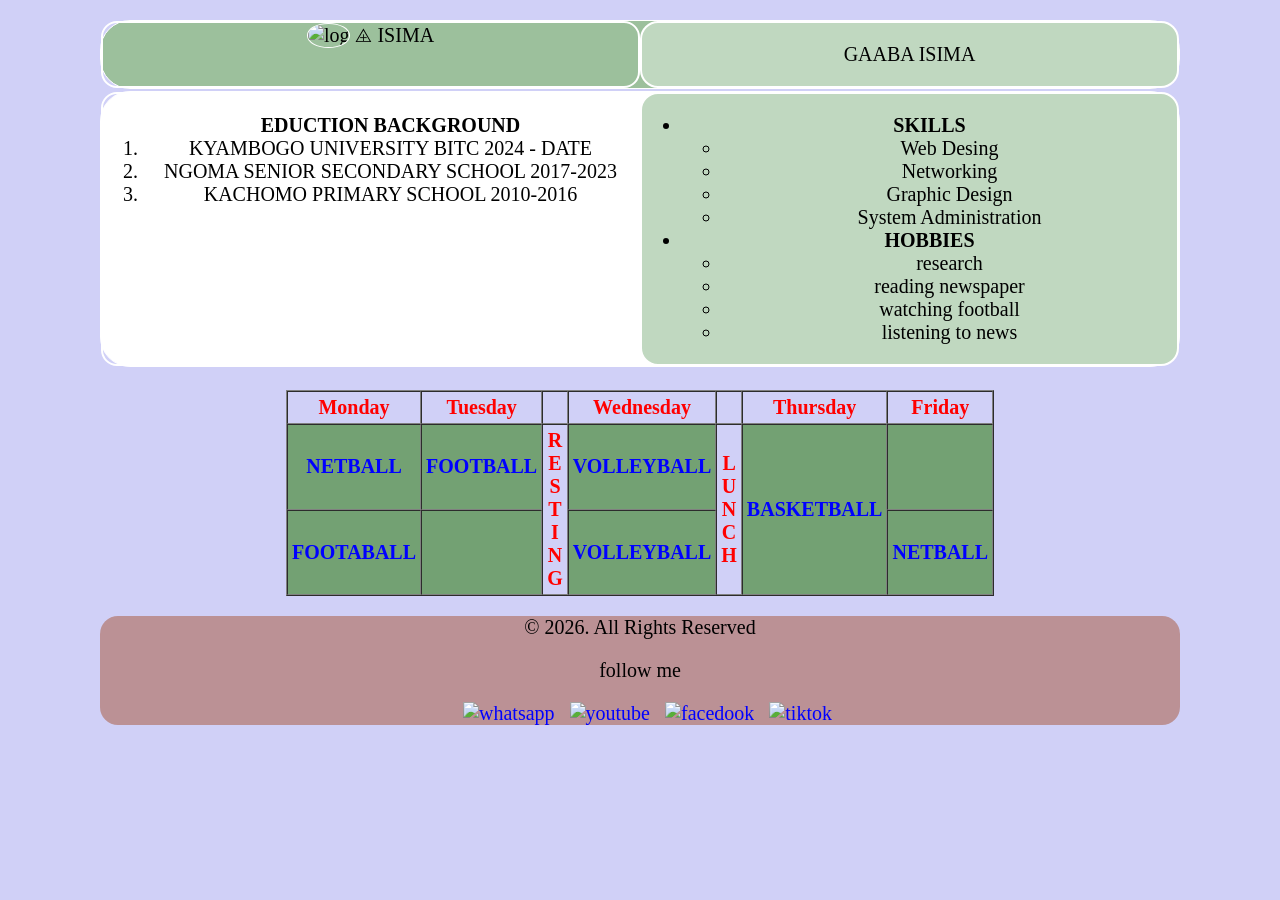
==== port.html @ 68fb47df "Add files via upload" ====
<!doctype html>
<html lang="en">
  <head>
    <meta charset="UTF-8" />
    <meta name="viewport" content="width=device-width, initial-scale=1.0" />
    <title>Document</title>
    <link rel="stylesheet" href="myportfolio.css" />
  </head>
  <body>
    <div  class="whole">
      <nav><div id="nav" class="home"> 
        <div class="education">
          <img class="log" src="image\isima.jpg" alt="log" width="20px" />
          <span> &triplus; ISIMA</span>
        </div>
        <div class="skill">
          <p>GAABA ISIMA</p>
         
        </div>
        
          
        
      </div>
      
      </div></nav>
      
    
      <div id="home">
        <div class="education">
        <ol> <b>EDUCTION BACKGROUND </b>
          <li>KYAMBOGO UNIVERSITY BITC  2024 - DATE</li>
          <li> NGOMA SENIOR SECONDARY SCHOOL 2017-2023</li>
          <li>KACHOMO PRIMARY SCHOOL 2010-2016</li>
        </ol>
        </div>

        <div class="skill">
          <ul>
          <li><b>SKILLS</b>
            <ul>
              <li>  Web Desing</li>
              <li>Networking </li>
              <li>Graphic Design</li>
              <li>System Administration</li>
            </ul>
          </li>
          <li><b>HOBBIES</b>
            <ul>
              <li>research</li>
              <li>reading newspaper</li>
              <li>watching football</li>
              <li>listening to news</li>
            </ul>
          </li>
        </ul>
        </div>
        
      </div>
      <section class="table"><br>
         <table border="1" cellpadding="4" cellspacing="0" style="color:">
        <tr>
            <th>Monday</th>
            <th>Tuesday</th>
            <th></th>
            <th>Wednesday</th>
            <th></th>
            <th>Thursday</th>
            <th>Friday</th>
        </tr>
        <tr>
            <td>NETBALL</td>
            <td>FOOTBALL</td>
            <th rowspan="5">R<br>E<br>S<br>T<br>I<br>N <br>G</th>
            <td>VOLLEYBALL</td>
            <th rowspan="5">L<br>U<br>N<br>C<br>H</th>
            <td rowspan="5">BASKETBALL</td>
            <td></td>

        </tr>
        <tr>
            <td>FOOTABALL</td>
            <td></td>
            <td>VOLLEYBALL</td>
            <td>NETBALL</td>
        </tr>
       </table>
      </section>

     <footer class="footer" style="text-align: center">
      <p>&copy 2026. All Rights Reserved</p>
      <p>follow me</p>
      <ul>
        <li><a
        href="https://wa.me/message/43BRKGOHEZWQB1" target="_blank" rel="noopener noreferrer"
        ><img src="image/whatsapp.svg" alt="whatsapp"
      /></a></li>
        <li>
          <a
        href="http://wwww. youtube.com/Gaabaisima-y9h"  target="_blank" rel="noopener noreferrer"
        ><img src="image/youtube.svg" alt="youtube"/></a>
        </li>
        <li><a href="http://" target="_blank" rel="noopener noreferrer"
        ><img src="image/facebook.svg" alt="facedook" /></a></li>
        <li><a
        href="https://www.titok.com/1gimatech?_r=1&_t=ZS-95G4ktszCiO" target="_blank"
        rel="noopener noreferrer"
        ><img src="image/tiktok.svg" alt="tiktok"
      /></a></li>
        <li> <a
        href="https://x.com/GaabaIsima34069" target="_blank" rel="noopener noreferrer"><img src="image/twitter.svg" alt=""/></a>
      </li>
      </ul>
      </footer>
    </div>
  </body>
</html>
---- myportfolio.css ----
body{
    background:linear-gradient(rgba(0,0,0,0.5)),(rgba(0,0,0,0.5)),url(image/com.jpg);
    margin: 10px;
    background-size: cover;
    background-position: center;
    max-width: 95vw;
    width: 95%vw;
    height: 95%vh;
    background-color: rgb(204, 152, 152);
    text-align: center;
    margin: 1em 5em;
    
}



.log{
    border: solid white 1px;
    border-radius: 50%;
}
#nav{
    background-color: white;
    display: flex;
    border: solid white 1px;
    border-radius: 1.5em;
    margin: 2px auto;
    background-color: rgb(156, 192, 156);
}
#home{

    background-color: white;
    display: flex;
    border: solid white 1px;
    border-radius: 1.5em;
    margin: 0px auto;
     background-image: url(image/texture.jpg);
      background-position: center;
    background-size: cover;
}
.home{
    padding: 0px;
    margin: auto;
    background-color: green;
}
a{
    text-decoration: none;
    color:blue; 
}
a:hover{
    color:green;
}
#home{

    background-color: white;
    display: flex;
    border: solid white 1px;
    border-radius: 1.5em;
    margin: 0px auto;
     background-image: url(image/texture.jpg);
      background-position: center;
    background-size: cover;
}
.education{
   
    border: solid white 0.1em;
    border-radius: 0.8em; 
    width: 50%; 
}
.skill{
    background-color: rgb(192, 216, 192);
    border: solid white 0.1em;
    border-radius: 0.9em;
    width: 50%;
    padding: 0px;
}

a img{
    width: 4dvb;
    
}
table {
    color: blue;
    background-image: url(image/texture.jpg);
      background-position: center;
    background-size: cover;
    font-weight: bold;
    margin: 0px auto;
}
th {
    color: red;

    

}
td {
    background-color: rgb(115, 161, 115);
    

}
footer{
    background-color: rgb(187, 145, 149);
    border-radius: 0.9em;
}
footer ul li{
    display: inline;
    margin-right: 0.5em;
}
@media screen and (min-width: 320px) and (min-height:360px){
    body{
        background-color:white);
        font-size: 16px;
    }
}
    
@media screen and (min-width:481px) and (min-height:767px){
    body{
        background-color: rgb(208, 208, 247);
        font-size: 20px;
    }
}
@media screen and (min-width:768px) and (min-height:10279px){
    body{
        background-color:rgb(151, 151, 201) ;
        font-size: 24px;
    }20px
}@media screen and (min-width:1024px) and (min-height:1279px){
    body{
        background-color: rgb(229, 229, 238);
        font-size: 28px;
    }20px
}@media screen and (min-width:1024px) and (min-height:1366px){
    body{
        background-color: rgb(141, 141, 235);
        font-size: 32px;
    }20px
}
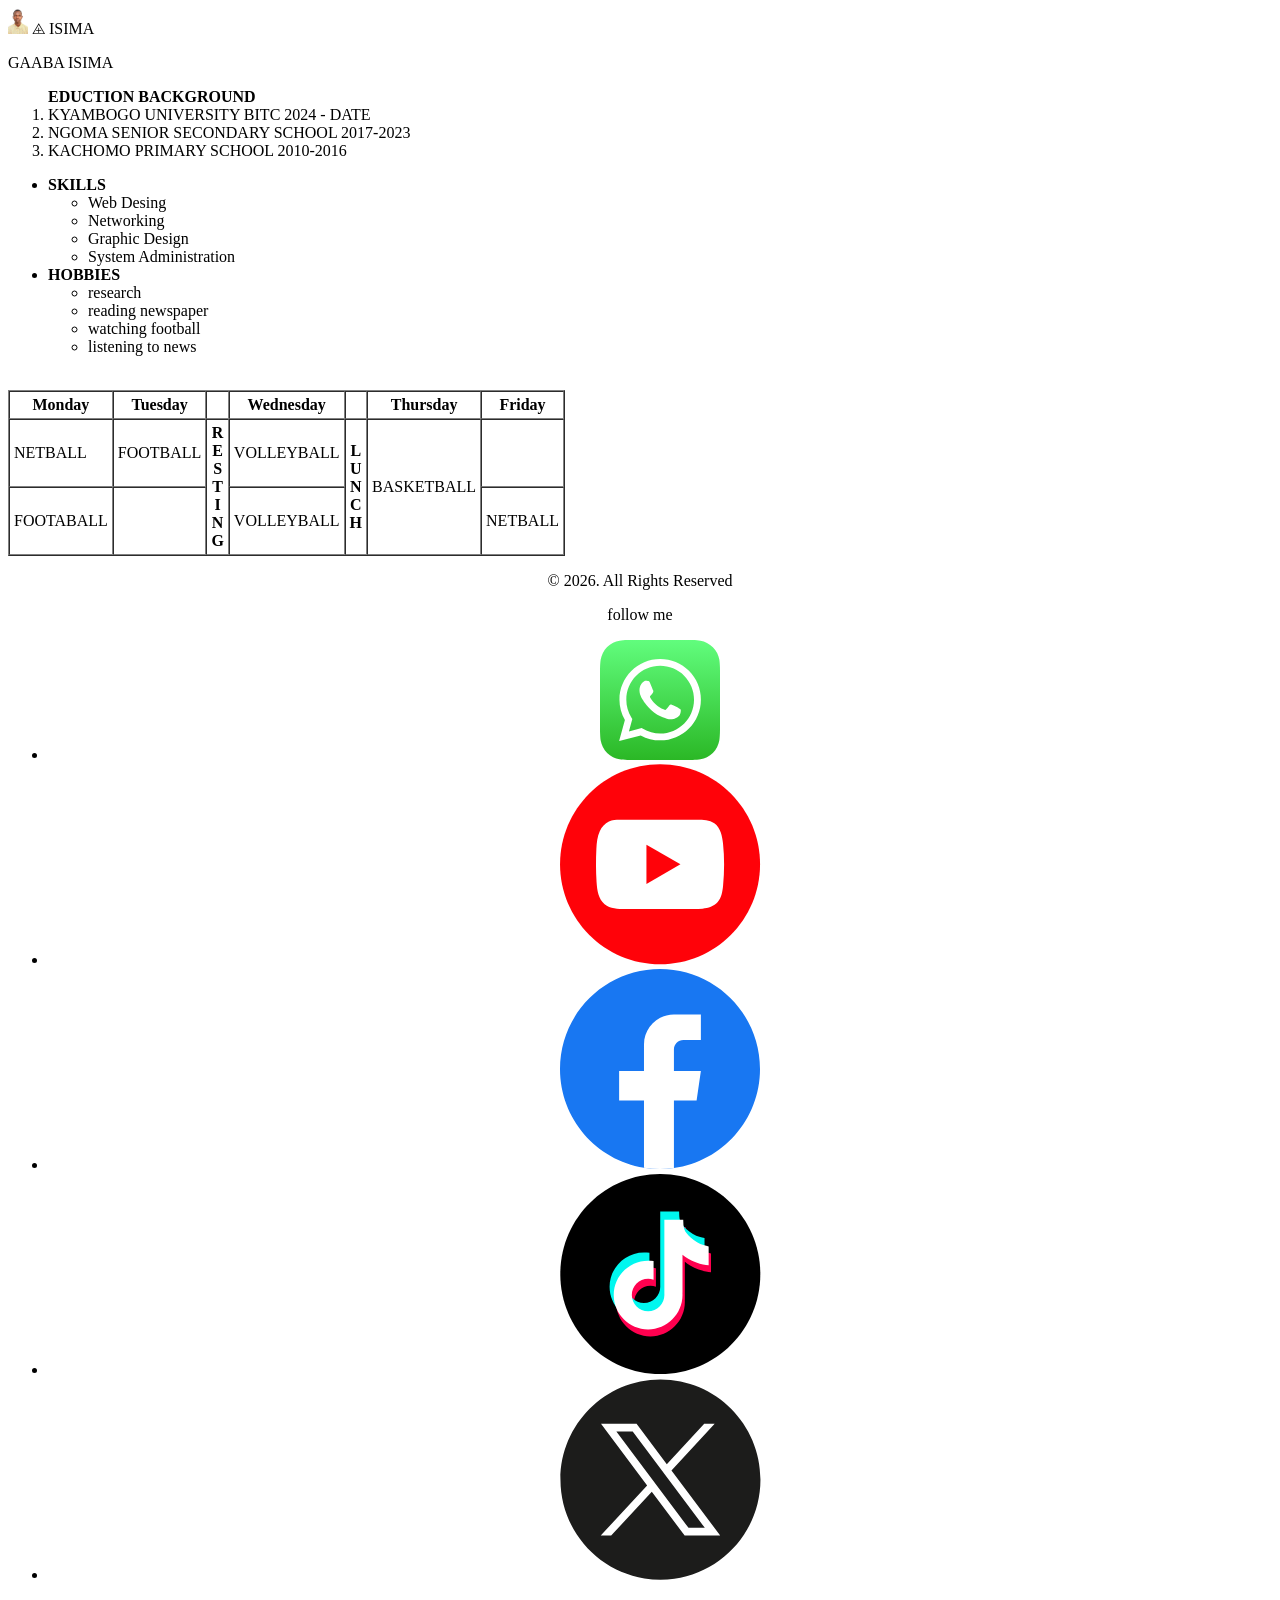
==== commit 864f05a8: "Fix HTML structure and update stylesheet link Updated stylesheet reference and corrected HTML struct" ====
--- a/port.html
+++ b/port.html
@@ -4,7 +4,7 @@
     <meta charset="UTF-8" />
     <meta name="viewport" content="width=device-width, initial-scale=1.0" />
     <title>Document</title>
-    <link rel="stylesheet" href="myportfolio.css" />
+    <link rel="stylesheet" href="myport.css" />
   </head>
   <body>
     <div  class="whole">
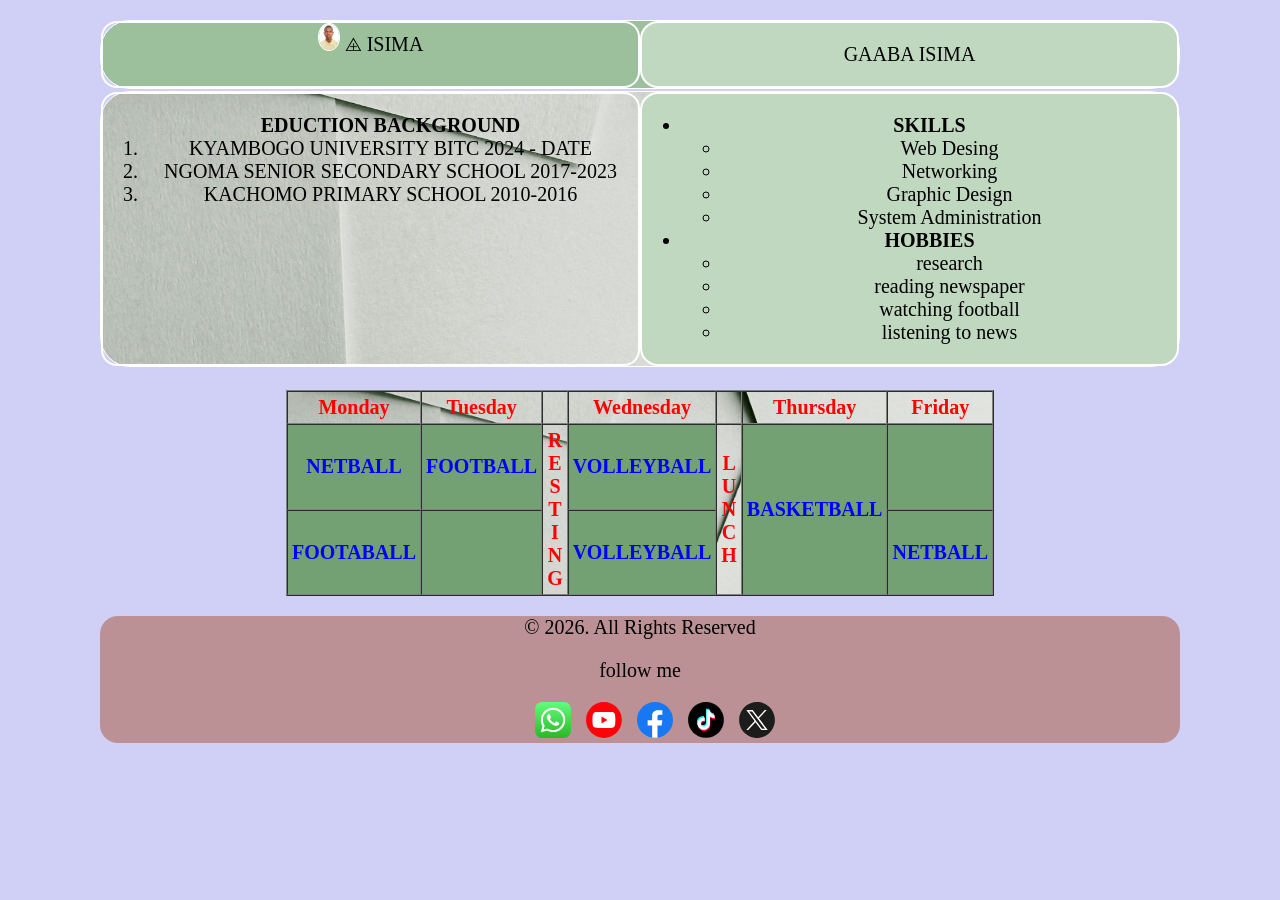
==== commit 4106d7ee: "Fix HTML structure and update content" ====
--- a/port.html
+++ b/port.html
@@ -4,7 +4,7 @@
     <meta charset="UTF-8" />
     <meta name="viewport" content="width=device-width, initial-scale=1.0" />
     <title>Document</title>
-    <link rel="stylesheet" href="myport.css" />
+    <link rel="stylesheet" href="port.css" />
   </head>
   <body>
     <div  class="whole">
--- a/port.css
+++ b/port.css
@@ -0,0 +1,136 @@
+body{
+    background:linear-gradient(rgba(0,0,0,0.5)),(rgba(0,0,0,0.5)),url(image/com.jpg);
+    margin: 10px;
+    background-size: cover;
+    background-position: center;
+    max-width: 95vw;
+    width: 95%vw;
+    height: 95%vh;
+    background-color: rgb(204, 152, 152);
+    text-align: center;
+    margin: 1em 5em;
+    
+}
+
+
+
+.log{
+    border: solid white 1px;
+    border-radius: 50%;
+}
+#nav{
+    background-color: white;
+    display: flex;
+    border: solid white 1px;
+    border-radius: 1.5em;
+    margin: 2px auto;
+    background-color: rgb(156, 192, 156);
+}
+#home{
+
+    background-color: white;
+    display: flex;
+    border: solid white 1px;
+    border-radius: 1.5em;
+    margin: 0px auto;
+     background-image: url(image/texture.jpg);
+      background-position: center;
+    background-size: cover;
+}
+.home{
+    padding: 0px;
+    margin: auto;
+    background-color: green;
+}
+a{
+    text-decoration: none;
+    color:blue; 
+}
+a:hover{
+    color:green;
+}
+#home{
+
+    background-color: white;
+    display: flex;
+    border: solid white 1px;
+    border-radius: 1.5em;
+    margin: 0px auto;
+     background-image: url(image/texture.jpg);
+      background-position: center;
+    background-size: cover;
+}
+.education{
+   
+    border: solid white 0.1em;
+    border-radius: 0.8em; 
+    width: 50%; 
+}
+.skill{
+    background-color: rgb(192, 216, 192);
+    border: solid white 0.1em;
+    border-radius: 0.9em;
+    width: 50%;
+    padding: 0px;
+}
+
+a img{
+    width: 4dvb;
+    
+}
+table {
+    color: blue;
+    background-image: url(image/texture.jpg);
+      background-position: center;
+    background-size: cover;
+    font-weight: bold;
+    margin: 0px auto;
+}
+th {
+    color: red;
+
+    
+
+}
+td {
+    background-color: rgb(115, 161, 115);
+    
+
+}
+footer{
+    background-color: rgb(187, 145, 149);
+    border-radius: 0.9em;
+}
+footer ul li{
+    display: inline;
+    margin-right: 0.5em;
+}
+@media screen and (min-width: 320px) and (min-height:360px){
+    body{
+        background-color:white);
+        font-size: 16px;
+    }
+}
+    
+@media screen and (min-width:481px) and (min-height:767px){
+    body{
+        background-color: rgb(208, 208, 247);
+        font-size: 20px;
+    }
+}
+@media screen and (min-width:768px) and (min-height:10279px){
+    body{
+        background-color:rgb(151, 151, 201) ;
+        font-size: 24px;
+    }20px
+}@media screen and (min-width:1024px) and (min-height:1279px){
+    body{
+        background-color: rgb(229, 229, 238);
+        font-size: 28px;
+    }20px
+}@media screen and (min-width:1024px) and (min-height:1366px){
+    body{
+        background-color: rgb(141, 141, 235);
+        font-size: 32px;
+    }20px
+}
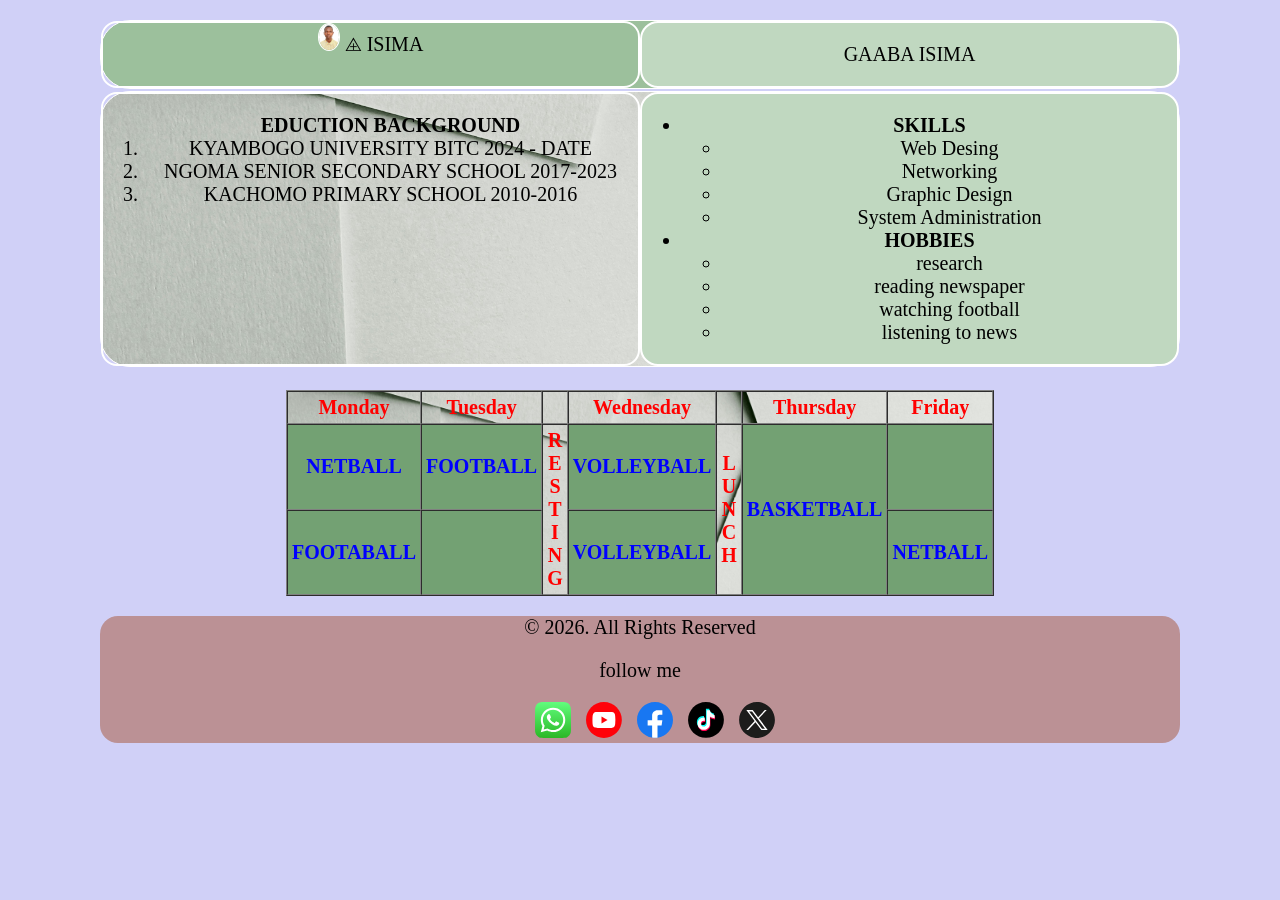
==== commit 48174dd6: "Refactor HTML structure and add styles" ====
--- a/port.html
+++ b/port.html
@@ -5,6 +5,144 @@
     <meta name="viewport" content="width=device-width, initial-scale=1.0" />
     <title>Document</title>
     <link rel="stylesheet" href="port.css" />
+    <style>
+      body{
+    background:linear-gradient(rgba(0,0,0,0.5)),(rgba(0,0,0,0.5)),url(image/com.jpg);
+    margin: 10px;
+    background-size: cover;
+    background-position: center;
+    max-width: 95vw;
+    width: 95%vw;
+    height: 95%vh;
+    background-color: rgb(204, 152, 152);
+    text-align: center;
+    margin: 1em 5em;
+    
+}
+
+
+
+.log{
+    border: solid white 1px;
+    border-radius: 50%;
+}
+#nav{
+    background-color: white;
+    display: flex;
+    border: solid white 1px;
+    border-radius: 1.5em;
+    margin: 2px auto;
+    background-color: rgb(156, 192, 156);
+}
+#home{
+
+    background-color: white;
+    display: flex;
+    border: solid white 1px;
+    border-radius: 1.5em;
+    margin: 0px auto;
+     background-image: url(image/texture.jpg);
+      background-position: center;
+    background-size: cover;
+}
+.home{
+    padding: 0px;
+    margin: auto;
+    background-color: green;
+}
+a{
+    text-decoration: none;
+    color:blue; 
+}
+a:hover{
+    color:green;
+}
+#home{
+
+    background-color: white;
+    display: flex;
+    border: solid white 1px;
+    border-radius: 1.5em;
+    margin: 0px auto;
+     background-image: url(image/texture.jpg);
+      background-position: center;
+    background-size: cover;
+}
+.education{
+   
+    border: solid white 0.1em;
+    border-radius: 0.8em; 
+    width: 50%; 
+}
+.skill{
+    background-color: rgb(192, 216, 192);
+    border: solid white 0.1em;
+    border-radius: 0.9em;
+    width: 50%;
+    padding: 0px;
+}
+
+a img{
+    width: 4dvb;
+    
+}
+table {
+    color: blue;
+    background-image: url(image/texture.jpg);
+      background-position: center;
+    background-size: cover;
+    font-weight: bold;
+    margin: 0px auto;
+}
+th {
+    color: red;
+
+    
+
+}
+td {
+    background-color: rgb(115, 161, 115);
+    
+
+}
+footer{
+    background-color: rgb(187, 145, 149);
+    border-radius: 0.9em;
+}
+footer ul li{
+    display: inline;
+    margin-right: 0.5em;
+}
+@media screen and (min-width: 320px) and (min-height:360px){
+    body{
+        background-color:white);
+        font-size: 16px;
+    }
+}
+    
+@media screen and (min-width:481px) and (min-height:767px){
+    body{
+        background-color: rgb(208, 208, 247);
+        font-size: 20px;
+    }
+}
+@media screen and (min-width:768px) and (min-height:10279px){
+    body{
+        background-color:rgb(151, 151, 201) ;
+        font-size: 24px;
+    }20px
+}@media screen and (min-width:1024px) and (min-height:1279px){
+    body{
+        background-color: rgb(229, 229, 238);
+        font-size: 28px;
+    }20px
+}@media screen and (min-width:1024px) and (min-height:1366px){
+    body{
+        background-color: rgb(141, 141, 235);
+        font-size: 32px;
+    }20px
+}
+    </style>
   </head>
   <body>
     <div  class="whole">
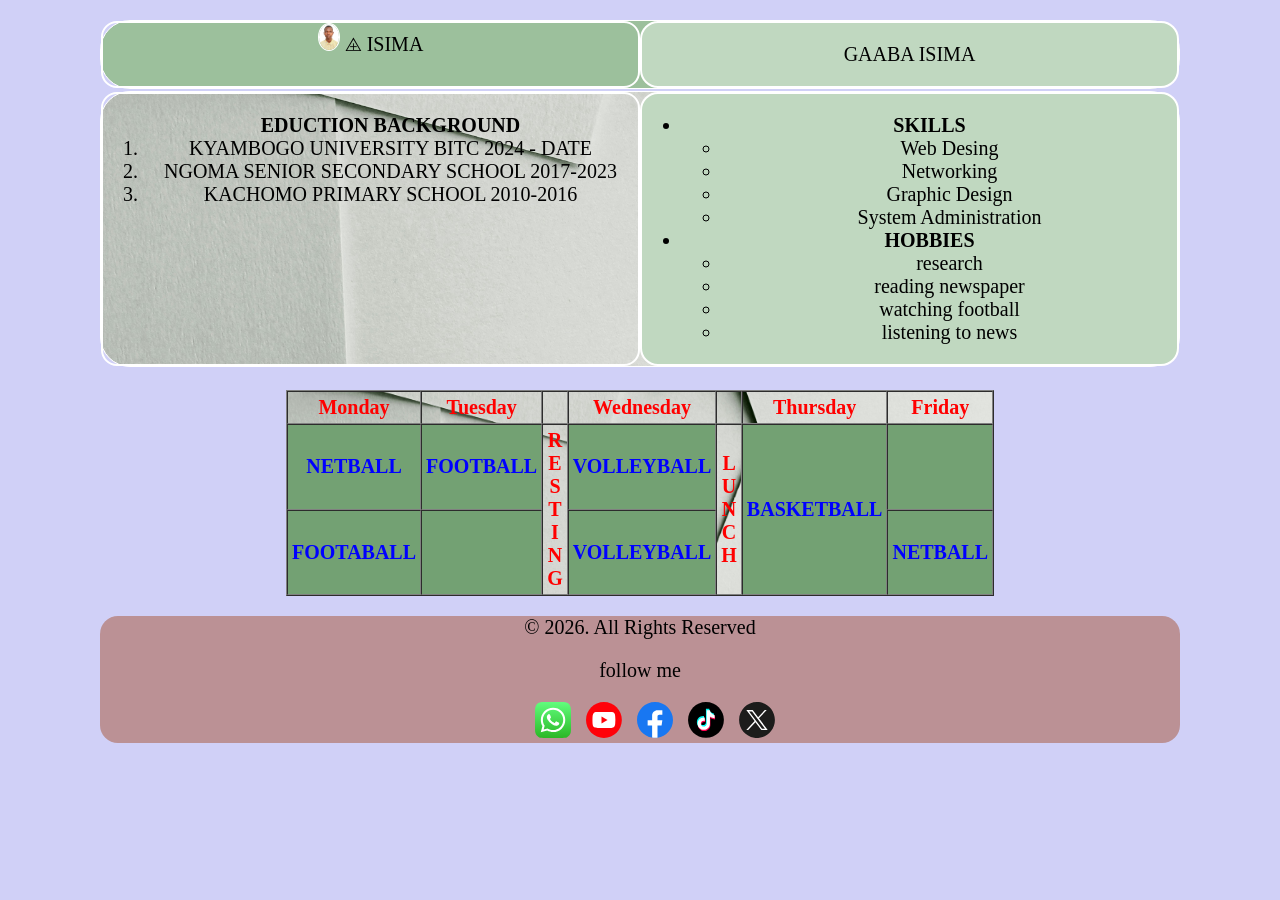
==== commit 35b8557a: "Refactor HTML structure and styles in port.html" ====
--- a/port.html
+++ b/port.html
@@ -4,7 +4,7 @@
     <meta charset="UTF-8" />
     <meta name="viewport" content="width=device-width, initial-scale=1.0" />
     <title>Document</title>
-    <link rel="stylesheet" href="port.css" />
+    <link rel="stylesheet" href="style.css"/>
     <style>
       body{
     background:linear-gradient(rgba(0,0,0,0.5)),(rgba(0,0,0,0.5)),url(image/com.jpg);
--- a/style.css
+++ b/style.css
@@ -0,0 +1,136 @@
+body{
+    background:linear-gradient(rgba(0,0,0,0.5)),(rgba(0,0,0,0.5)),url(image/com.jpg);
+    margin: 10px;
+    background-size: cover;
+    background-position: center;
+    max-width: 95vw;
+    width: 95%vw;
+    height: 95%vh;
+    background-color: rgb(204, 152, 152);
+    text-align: center;
+    margin: 1em 5em;
+    
+}
+
+
+
+.log{
+    border: solid white 1px;
+    border-radius: 50%;
+}
+#nav{
+    background-color: white;
+    display: flex;
+    border: solid white 1px;
+    border-radius: 1.5em;
+    margin: 2px auto;
+    background-color: rgb(156, 192, 156);
+}
+#home{
+
+    background-color: white;
+    display: flex;
+    border: solid white 1px;
+    border-radius: 1.5em;
+    margin: 0px auto;
+     background-image: url(image/texture.jpg);
+      background-position: center;
+    background-size: cover;
+}
+.home{
+    padding: 0px;
+    margin: auto;
+    background-color: green;
+}
+a{
+    text-decoration: none;
+    color:blue; 
+}
+a:hover{
+    color:green;
+}
+#home{
+
+    background-color: white;
+    display: flex;
+    border: solid white 1px;
+    border-radius: 1.5em;
+    margin: 0px auto;
+     background-image: url(image/texture.jpg);
+      background-position: center;
+    background-size: cover;
+}
+.education{
+   
+    border: solid white 0.1em;
+    border-radius: 0.8em; 
+    width: 50%; 
+}
+.skill{
+    background-color: rgb(192, 216, 192);
+    border: solid white 0.1em;
+    border-radius: 0.9em;
+    width: 50%;
+    padding: 0px;
+}
+
+a img{
+    width: 4dvb;
+    
+}
+table {
+    color: blue;
+    background-image: url(image/texture.jpg);
+      background-position: center;
+    background-size: cover;
+    font-weight: bold;
+    margin: 0px auto;
+}
+th {
+    color: red;
+
+    
+
+}
+td {
+    background-color: rgb(115, 161, 115);
+    
+
+}
+footer{
+    background-color: rgb(187, 145, 149);
+    border-radius: 0.9em;
+}
+footer ul li{
+    display: inline;
+    margin-right: 0.5em;
+}
+@media screen and (min-width: 320px) and (min-height:360px){
+    body{
+        background-color:white);
+        font-size: 16px;
+    }
+}
+    
+@media screen and (min-width:481px) and (min-height:767px){
+    body{
+        background-color: rgb(208, 208, 247);
+        font-size: 20px;
+    }
+}
+@media screen and (min-width:768px) and (min-height:10279px){
+    body{
+        background-color:rgb(151, 151, 201) ;
+        font-size: 24px;
+    }20px
+}@media screen and (min-width:1024px) and (min-height:1279px){
+    body{
+        background-color: rgb(229, 229, 238);
+        font-size: 28px;
+    }20px
+}@media screen and (min-width:1024px) and (min-height:1366px){
+    body{
+        background-color: rgb(141, 141, 235);
+        font-size: 32px;
+    }20px
+}
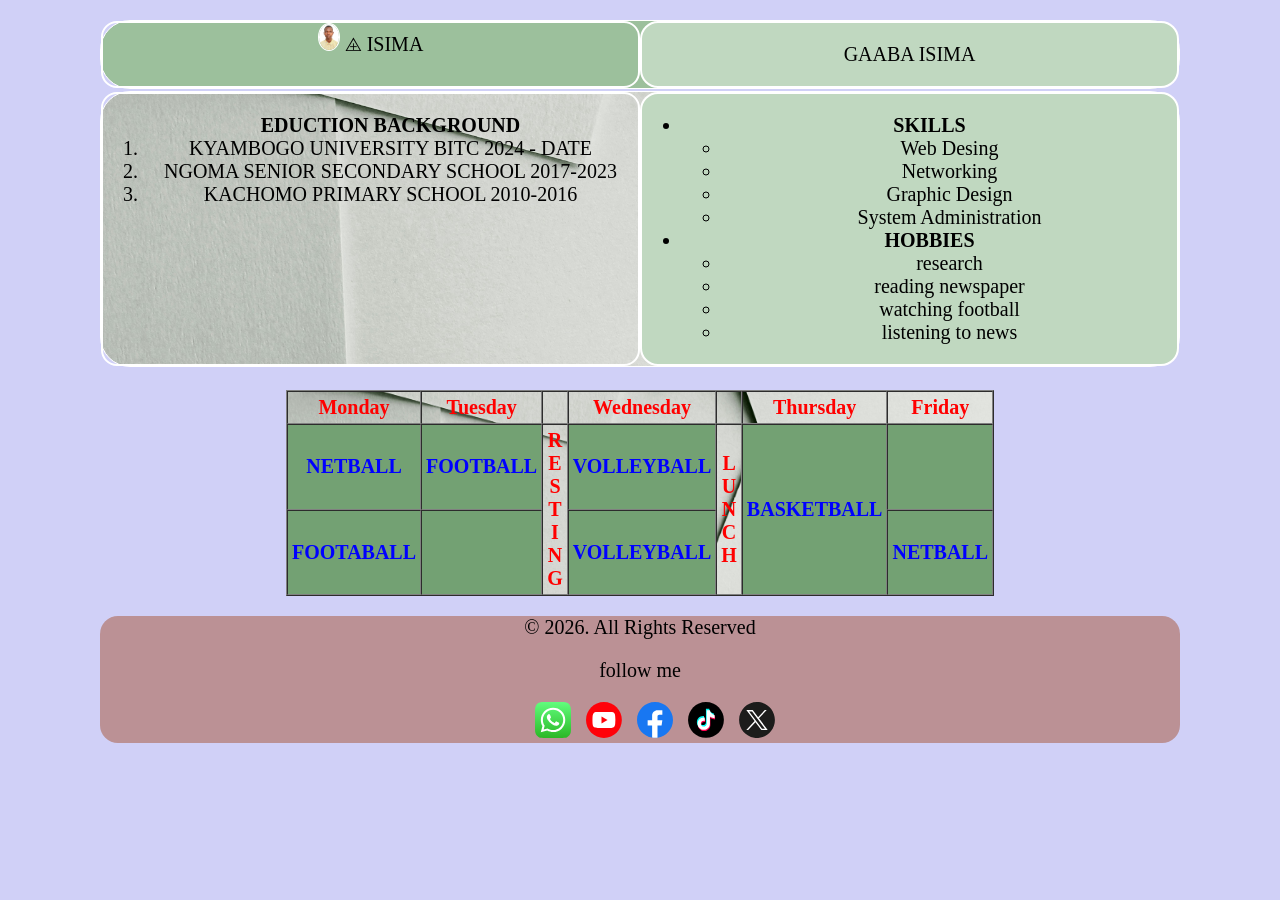
==== commit 74ff866a: "Update port.html" ====
--- a/port.html
+++ b/port.html
@@ -5,144 +5,7 @@
     <meta name="viewport" content="width=device-width, initial-scale=1.0" />
     <title>Document</title>
     <link rel="stylesheet" href="style.css"/>
-    <style>
-      body{
-    background:linear-gradient(rgba(0,0,0,0.5)),(rgba(0,0,0,0.5)),url(image/com.jpg);
-    margin: 10px;
-    background-size: cover;
-    background-position: center;
-    max-width: 95vw;
-    width: 95%vw;
-    height: 95%vh;
-    background-color: rgb(204, 152, 152);
-    text-align: center;
-    margin: 1em 5em;
     
-}
-
-
-
-.log{
-    border: solid white 1px;
-    border-radius: 50%;
-}
-#nav{
-    background-color: white;
-    display: flex;
-    border: solid white 1px;
-    border-radius: 1.5em;
-    margin: 2px auto;
-    background-color: rgb(156, 192, 156);
-}
-#home{
-
-    background-color: white;
-    display: flex;
-    border: solid white 1px;
-    border-radius: 1.5em;
-    margin: 0px auto;
-     background-image: url(image/texture.jpg);
-      background-position: center;
-    background-size: cover;
-}
-.home{
-    padding: 0px;
-    margin: auto;
-    background-color: green;
-}
-a{
-    text-decoration: none;
-    color:blue; 
-}
-a:hover{
-    color:green;
-}
-#home{
-
-    background-color: white;
-    display: flex;
-    border: solid white 1px;
-    border-radius: 1.5em;
-    margin: 0px auto;
-     background-image: url(image/texture.jpg);
-      background-position: center;
-    background-size: cover;
-}
-.education{
-   
-    border: solid white 0.1em;
-    border-radius: 0.8em; 
-    width: 50%; 
-}
-.skill{
-    background-color: rgb(192, 216, 192);
-    border: solid white 0.1em;
-    border-radius: 0.9em;
-    width: 50%;
-    padding: 0px;
-}
-
-a img{
-    width: 4dvb;
-    
-}
-table {
-    color: blue;
-    background-image: url(image/texture.jpg);
-      background-position: center;
-    background-size: cover;
-    font-weight: bold;
-    margin: 0px auto;
-}
-th {
-    color: red;
-
-    
-
-}
-td {
-    background-color: rgb(115, 161, 115);
-    
-
-}
-footer{
-    background-color: rgb(187, 145, 149);
-    border-radius: 0.9em;
-}
-footer ul li{
-    display: inline;
-    margin-right: 0.5em;
-}
-@media screen and (min-width: 320px) and (min-height:360px){
-    body{
-        background-color:white);
-        font-size: 16px;
-    }
-}
-    
-@media screen and (min-width:481px) and (min-height:767px){
-    body{
-        background-color: rgb(208, 208, 247);
-        font-size: 20px;
-    }
-}
-@media screen and (min-width:768px) and (min-height:10279px){
-    body{
-        background-color:rgb(151, 151, 201) ;
-        font-size: 24px;
-    }20px
-}@media screen and (min-width:1024px) and (min-height:1279px){
-    body{
-        background-color: rgb(229, 229, 238);
-        font-size: 28px;
-    }20px
-}@media screen and (min-width:1024px) and (min-height:1366px){
-    body{
-        background-color: rgb(141, 141, 235);
-        font-size: 32px;
-    }20px
-}
-    </style>
   </head>
   <body>
     <div  class="whole">
